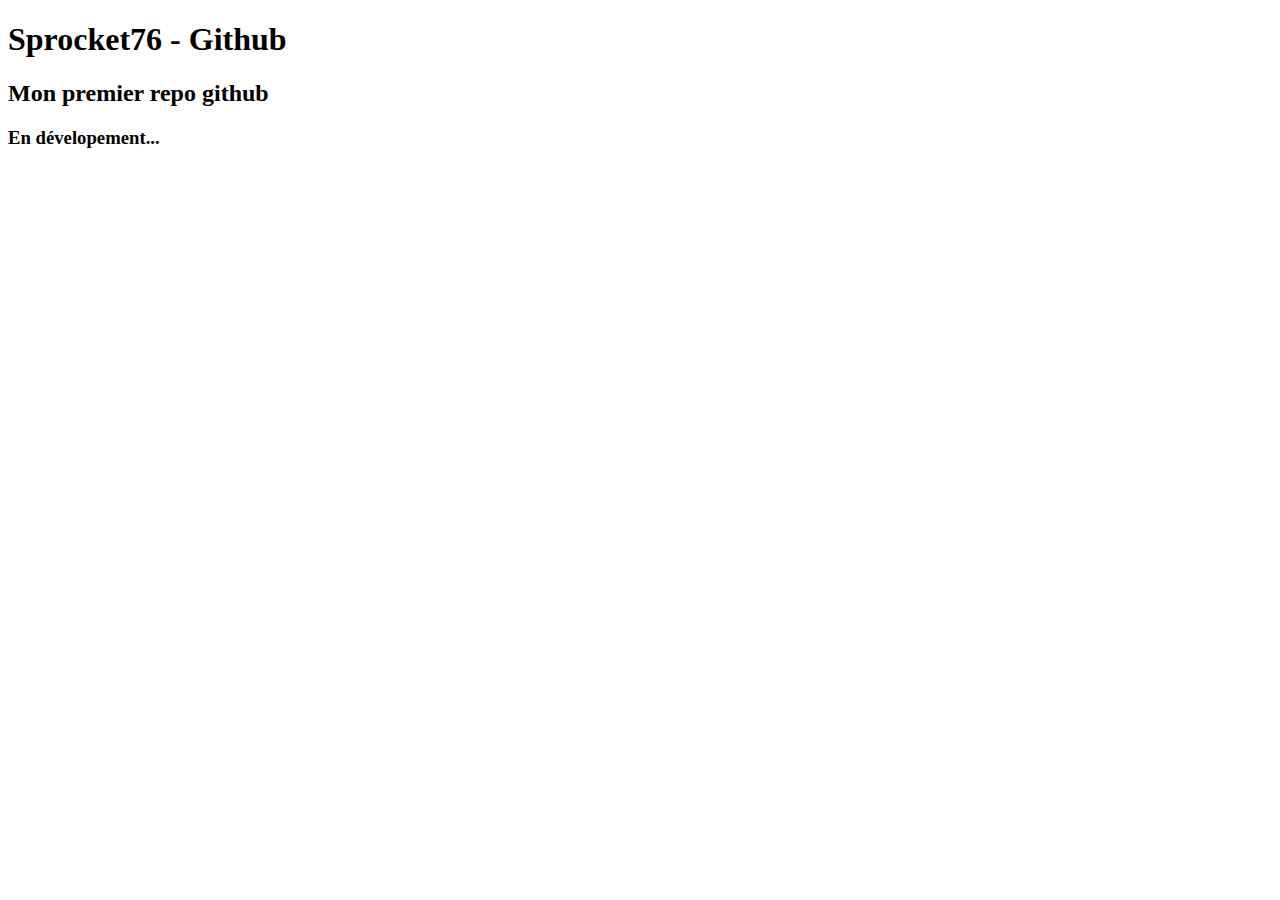
==== index.html @ c0518d12 "update - Bootstrap" ====
<!DOCTYPE html>
<html lang="fr">

<head>
    <meta charset="UTF-8">
    <meta http-equiv="X-UA-Compatible" content="IE=edge">
    <meta name="viewport" content="width=device-width, initial-scale=1.0">
    <title>Sprocket76-GitHub</title>

    <link rel="stylesheet" href="./style.css">
    <link rel="stylesheet" href="https://cdn.jsdelivr.net/npm/bootstrap@4.6.1/dist/css/bootstrap.min.css" integrity="sha384-zCbKRCUGaJDkqS1kPbPd7TveP5iyJE0EjAuZQTgFLD2ylzuqKfdKlfG/eSrtxUkn" crossorigin="anonymous">

</head>

<body>
    <div class="container">
        <h1>Sprocket76 - Github</h1>
        <h2>Mon premier repo github</h2>
        <h3>En dévelopement...</h3>
    </div>
</body>

</html>
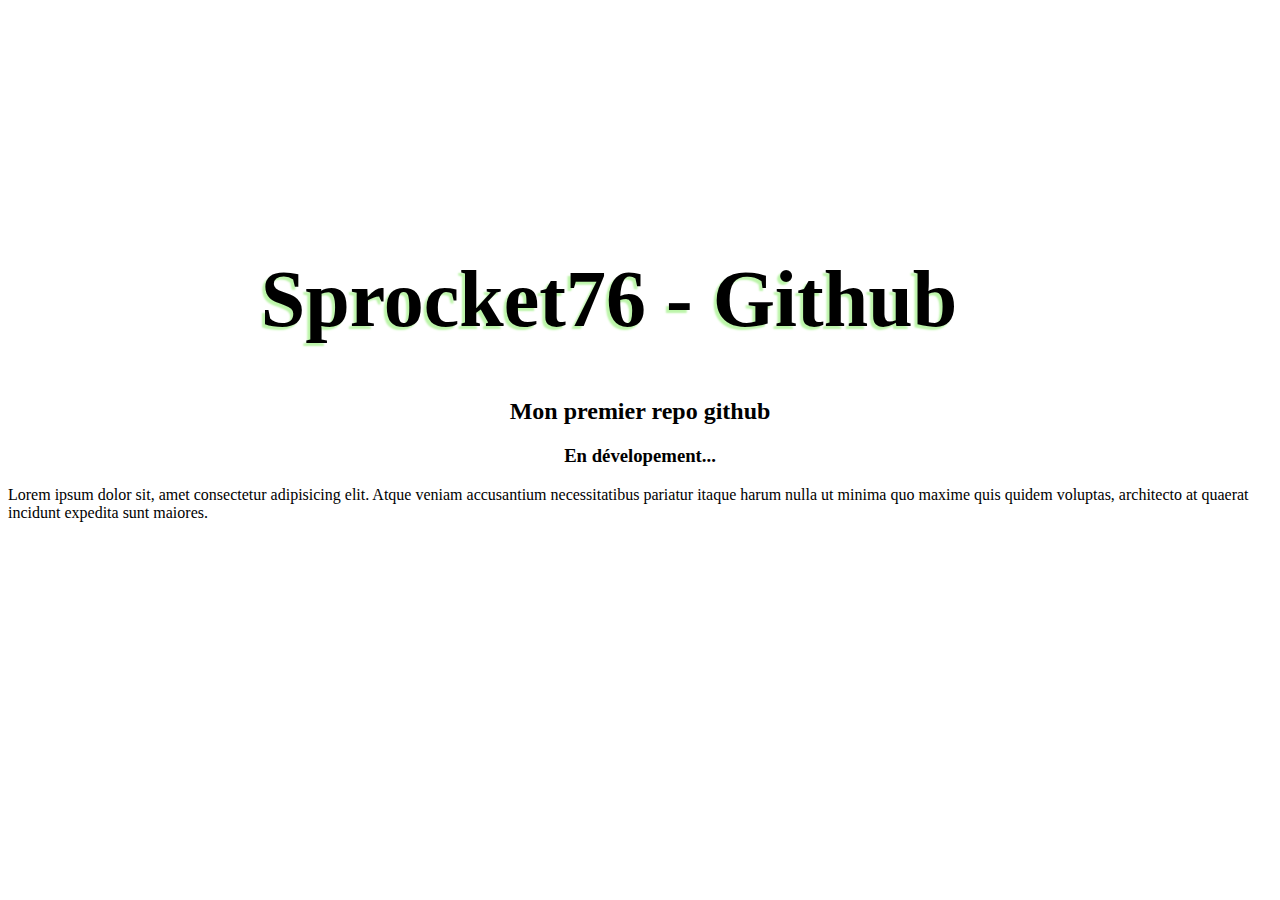
==== commit 34afc1c8: "Ajout de texte" ====
--- a/index.html
+++ b/index.html
@@ -17,6 +17,8 @@
         <h1>Sprocket76 - Github</h1>
         <h2>Mon premier repo github</h2>
         <h3>En dévelopement...</h3>
+
+        <p>Lorem ipsum dolor sit, amet consectetur adipisicing elit. Atque veniam accusantium necessitatibus pariatur itaque harum nulla ut minima quo maxime quis quidem voluptas, architecto at quaerat incidunt expedita sunt maiores.</p>
     </div>
 </body>
 
--- a/style.css
+++ b/style.css
@@ -0,0 +1,30 @@
+html {
+    scroll-behavior: smooth;
+}
+
+h2,
+h3,
+h4,
+.nav-item,
+#transition,
+footer {
+    text-align: center;
+}
+
+
+/* ***************** HEADER ***************** */
+
+header {
+    background: url(./media/main.jpg)no-repeat 50% 50%;
+    background-size: cover;
+    height: 100vh;
+    /* virtual height */
+    border-radius: 0px 0px 20px 20px;
+    margin-bottom: 40px;
+}
+
+h1 {
+    font-size: 5em;
+    padding: 200px 0 0 20%;
+    text-shadow: -3px 3px 2px #BCF5A9;
+}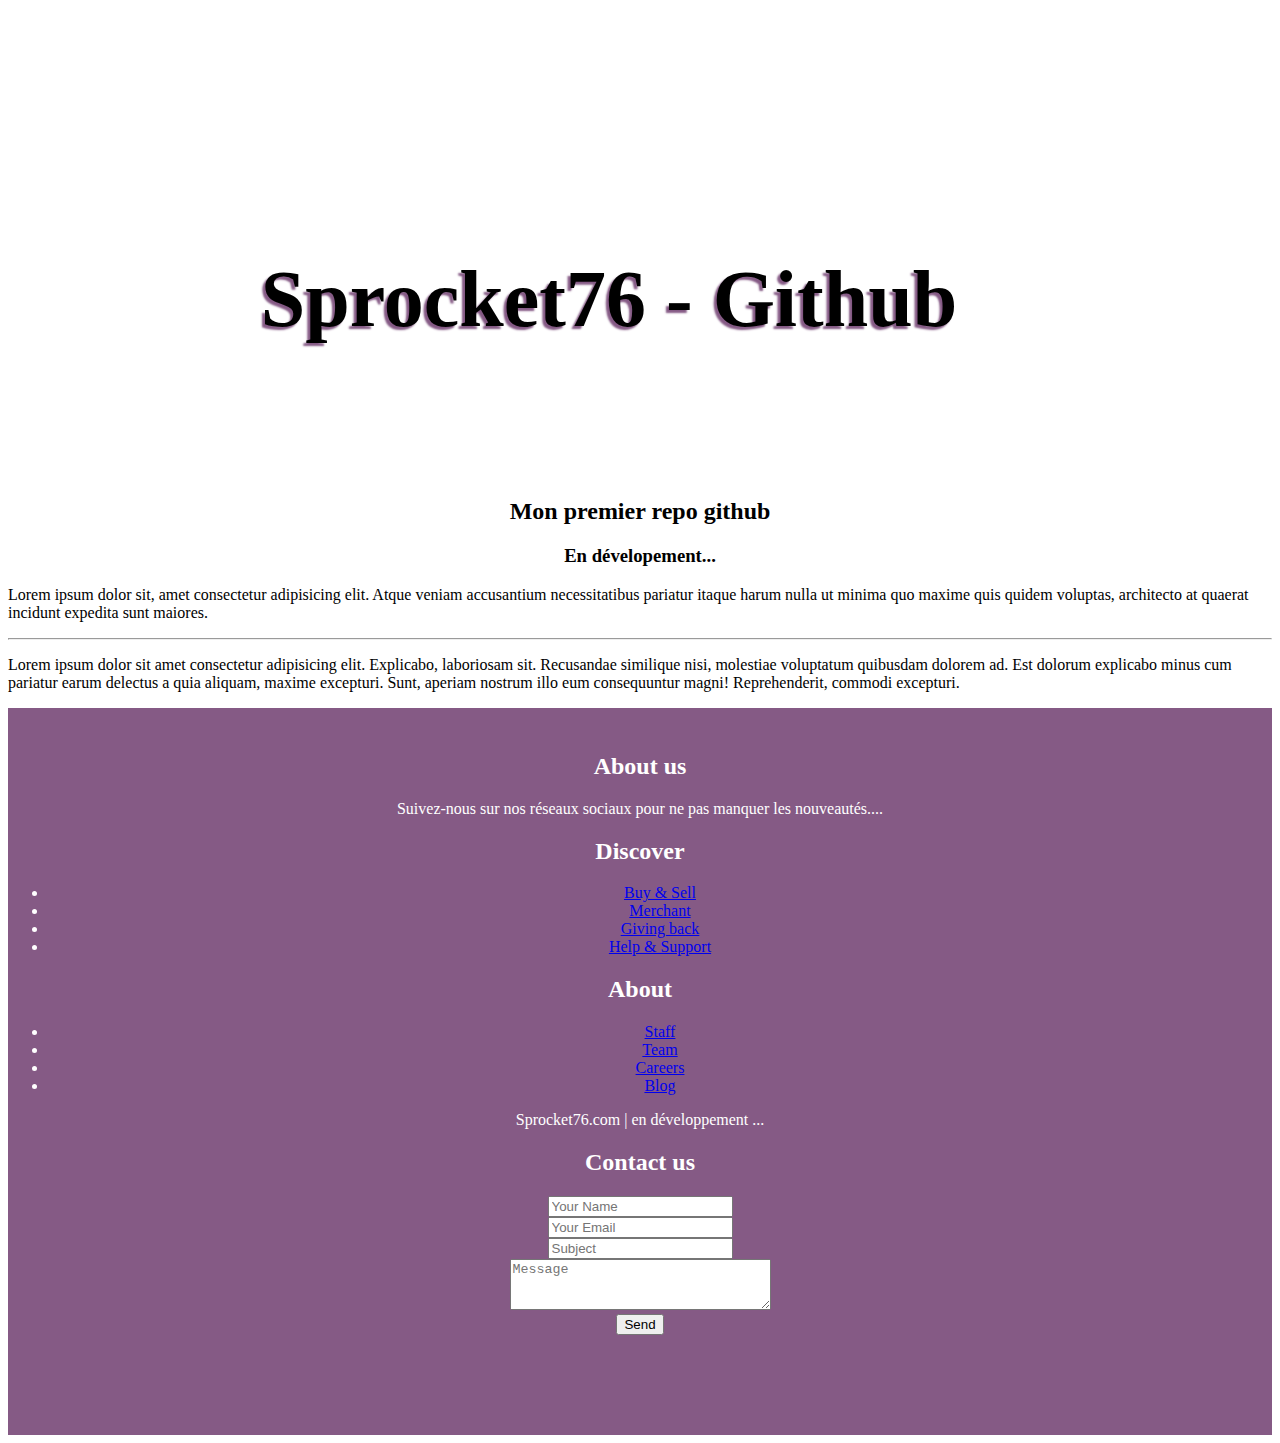
==== commit 943a709d: "ajout du footer et update style.css" ====
--- a/index.html
+++ b/index.html
@@ -5,9 +5,10 @@
     <meta charset="UTF-8">
     <meta http-equiv="X-UA-Compatible" content="IE=edge">
     <meta name="viewport" content="width=device-width, initial-scale=1.0">
-    <title>Sprocket76-GitHub</title>
+    <title>SPROCKET76-GitHub</title>
 
     <link rel="stylesheet" href="./style.css">
+    <link rel="stylesheet" href="https://use.fontawesome.com/releases/v5.7.0/css/all.css" integrity="sha384-lZN37f5QGtY3VHgisS14W3ExzMWZxybE1SJSEsQp9S+oqd12jhcu+A56Ebc1zFSJ" crossorigin="anonymous">
     <link rel="stylesheet" href="https://cdn.jsdelivr.net/npm/bootstrap@4.6.1/dist/css/bootstrap.min.css" integrity="sha384-zCbKRCUGaJDkqS1kPbPd7TveP5iyJE0EjAuZQTgFLD2ylzuqKfdKlfG/eSrtxUkn" crossorigin="anonymous">
 
 </head>
@@ -15,11 +16,100 @@
 <body>
     <div class="container">
         <h1>Sprocket76 - Github</h1>
+    </div>
+    <div class="container-lg">
         <h2>Mon premier repo github</h2>
         <h3>En dévelopement...</h3>
 
         <p>Lorem ipsum dolor sit, amet consectetur adipisicing elit. Atque veniam accusantium necessitatibus pariatur itaque harum nulla ut minima quo maxime quis quidem voluptas, architecto at quaerat incidunt expedita sunt maiores.</p>
+        <hr>
+        <p>Lorem ipsum dolor sit amet consectetur adipisicing elit. Explicabo, laboriosam sit. Recusandae similique nisi, molestiae voluptatum quibusdam dolorem ad. Est dolorum explicabo minus cum pariatur earum delectus a quia aliquam, maxime excepturi. Sunt, aperiam nostrum illo eum consequuntur magni! Reprehenderit, commodi excepturi.</p>
     </div>
+
+    <div class="container">
+    <footer>
+        <div class="container-fluid px-lg-5">
+        <div class="row">
+        <div class="col-md-9 py-5">
+        <div class="row">
+        <div class="col-md-4 mb-md-0 mb-4">
+        <h2 class="footer-heading">About us</h2>
+        <p>Suivez-nous sur nos réseaux sociaux pour ne pas manquer les nouveautés....</p>
+        <ul class="bozzo">
+            <li class="ftco-animate"><a href="#" data-toggle="tooltip" data-placement="top" title="Twitter"><span class="fab fa-instagram fa-2x"></span></a></li>
+            <li class="ftco-animate"><a href="#" data-toggle="tooltip" data-placement="top" title="Facebook"><span class="fab fa-facebook fa-2x"></span></a></li>
+            <li class="ftco-animate"><a href="#" data-toggle="tooltip" data-placement="top" title="Instagram"><span class="fab fa-amazon fa-2x"></span></a></li>
+            <li class="ftco-animate"><a href="#" data-toggle="tooltip" data-placement="top" title="Github"><span class="fab fa-github fa-2x"></span></a></li>
+            <li><a href="#"><span class="fab fa-github fa-2x"></span></a></li>
+        </ul>
+        </div>
+        <div class="col-md-8">
+        <div class="row justify-content-center">
+        <div class="col-md-12 col-lg-9">
+        <div class="row">
+        <div class="col-md-6 mb-md-0 mb-6">
+        <h2 class="footer-heading">Discover</h2>
+        <ul class="">
+        <li><a href="#" class="py-1 d-block">Buy &amp; Sell</a></li>
+        <li><a href="#" class="py-1 d-block">Merchant</a></li>
+        <li><a href="#" class="py-1 d-block">Giving back</a></li>
+        <li><a href="#" class="py-1 d-block">Help &amp; Support</a></li>
+        </ul>
+        </div>
+        <div class="col-md-6 mb-md-0 mb-6">
+        <h2 class="footer-heading">About</h2>
+        <ul class="list-unstyled">
+        <li><a href="#" class="py-1 d-block">Staff</a></li>
+        <li><a href="#" class="py-1 d-block">Team</a></li>
+        <li><a href="#" class="py-1 d-block">Careers</a></li>
+        <li><a href="#" class="py-1 d-block">Blog</a></li>
+        </ul>
+        </div>
+        <!-- <div class="col-md-4 mb-md-0 mb-4">
+        <h2 class="footer-heading">Resources</h2>
+        <ul class="list-unstyled">
+        <li><a href="#" class="py-1 d-block">Security</a></li>
+        <li><a href="#" class="py-1 d-block">Global</a></li>
+        <li><a href="#" class="py-1 d-block">Charts</a></li>
+        <li><a href="#" class="py-1 d-block">Privacy</a></li>
+        </ul>
+        </div> -->
+        </div>
+        </div>
+        </div>
+        </div>
+        </div>
+        <div class="row mt-md-5">
+            <div class="col-md-12">
+                <p>Sprocket76.com | en développement ...</p>
+            </div>
+        </div>
+        </div>
+        <div class="col-md-3 py-md-5 py-4 aside-stretch-right pl-lg-5">
+        <h2 class="footer-heading footer-heading-white">Contact us</h2>
+        <form action="#" class="contact-form">
+        <div class="form-group">
+        <input type="text" class="form-control" placeholder="Your Name">
+        </div>
+        <div class="form-group">
+        <input type="text" class="form-control" placeholder="Your Email">
+        </div>
+        <div class="form-group">
+        <input type="text" class="form-control" placeholder="Subject">
+        </div>
+        <div class="form-group">
+        <textarea name="" id="" cols="30" rows="3" class="form-control" placeholder="Message"></textarea>
+        </div>
+        <div class="form-group">
+        <button type="submit" class="form-control submit px-3">Send</button>
+        </div>
+        </form>
+        </div>
+        </div>
+        </div>
+    </footer>
+    </div>
+
 </body>
 
 </html>--- a/style.css
+++ b/style.css
@@ -25,6 +25,21 @@
 
 h1 {
     font-size: 5em;
-    padding: 200px 0 0 20%;
-    text-shadow: -3px 3px 2px #BCF5A9;
+    padding: 200px 0 100px 20%;
+    text-shadow: -3px 3px 2px #855a85;
+}
+
+footer {
+    padding: 25px 0 100px 0;
+    background-color: #855a85;
+    margin-top: 0px;
+    color: white;    
+}
+
+ul.bozzo, a.bozzo, a.bozzo:hover, a.bozzo:visited, a.bozzo:link, a.bozzo:active {
+    color: white;
+    list-style-type: none;
+    text-decoration-color: white;
+    text-decoration: none;
+    text-decoration-color: white;
 }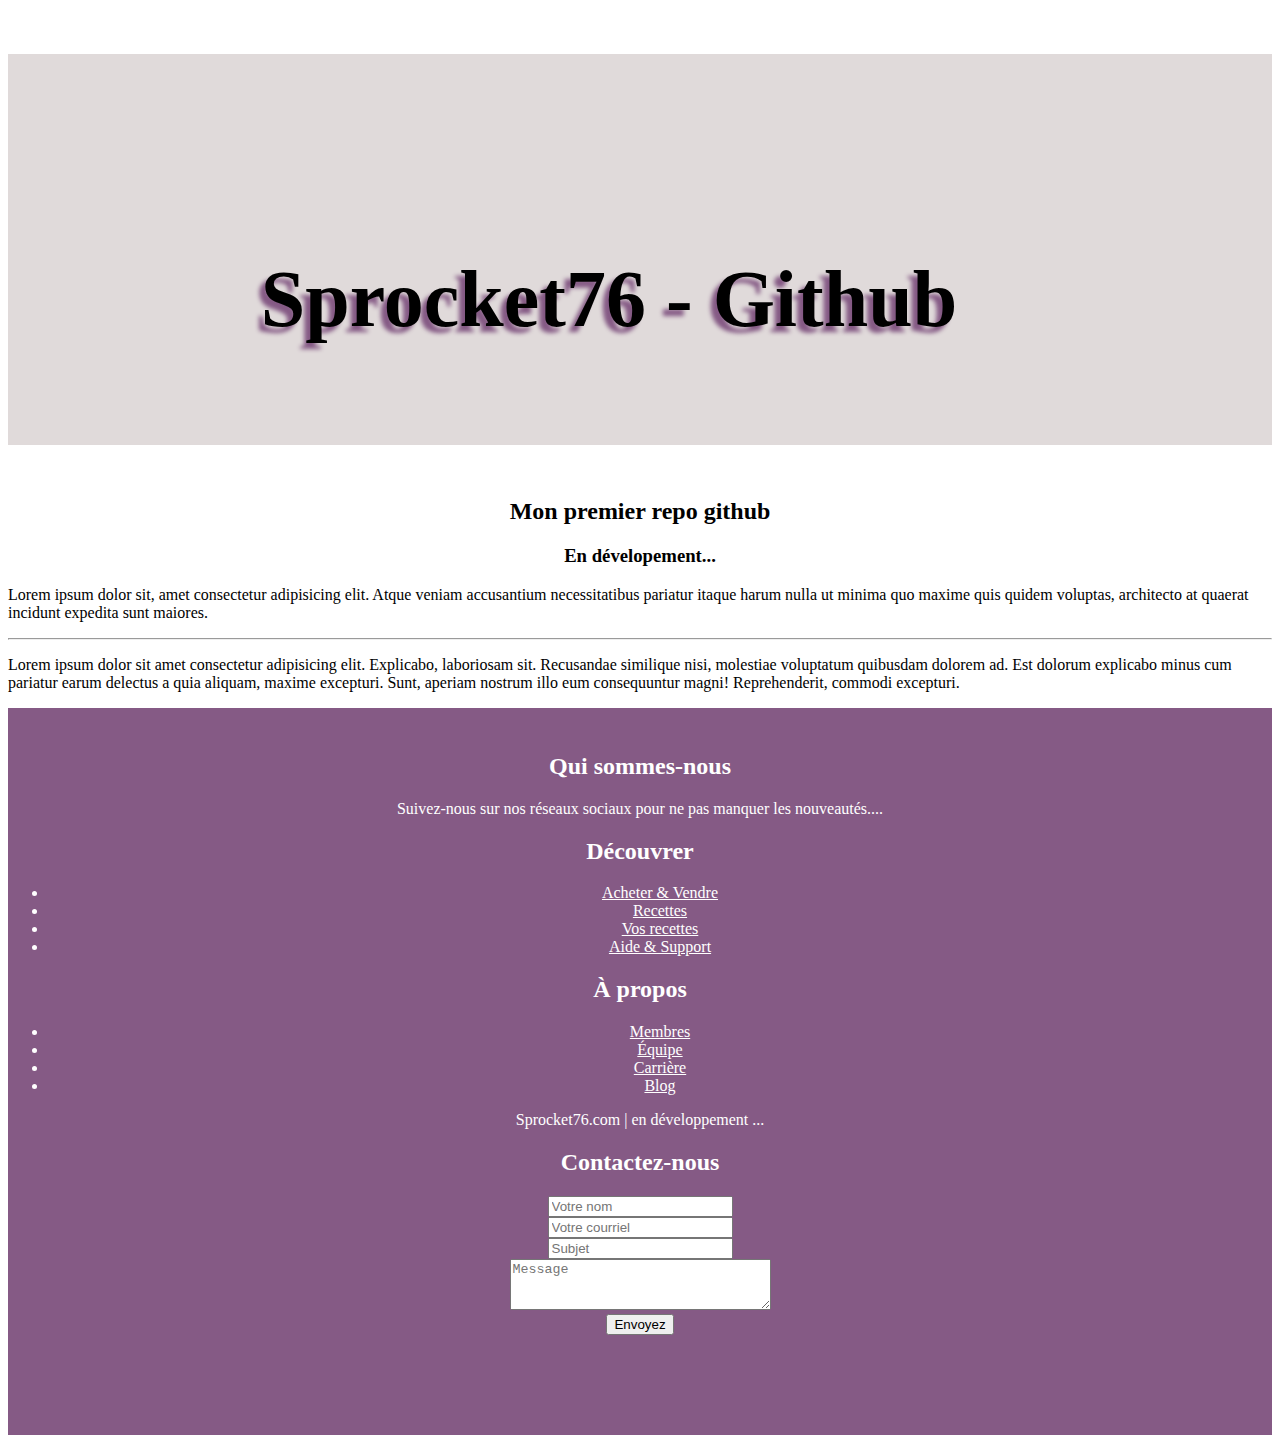
==== commit 23f14915: "ajout h1.toto modification pour le header" ====
--- a/index.html
+++ b/index.html
@@ -15,7 +15,7 @@
 
 <body>
     <div class="container">
-        <h1>Sprocket76 - Github</h1>
+        <h1 class="toto">Sprocket76 - Github</h1>
     </div>
     <div class="container-lg">
         <h2>Mon premier repo github</h2>
@@ -33,14 +33,13 @@
         <div class="col-md-9 py-5">
         <div class="row">
         <div class="col-md-4 mb-md-0 mb-4">
-        <h2 class="footer-heading">About us</h2>
+        <h2 class="footer-heading">Qui sommes-nous</h2>
         <p>Suivez-nous sur nos réseaux sociaux pour ne pas manquer les nouveautés....</p>
         <ul class="bozzo">
-            <li class="ftco-animate"><a href="#" data-toggle="tooltip" data-placement="top" title="Twitter"><span class="fab fa-instagram fa-2x"></span></a></li>
-            <li class="ftco-animate"><a href="#" data-toggle="tooltip" data-placement="top" title="Facebook"><span class="fab fa-facebook fa-2x"></span></a></li>
-            <li class="ftco-animate"><a href="#" data-toggle="tooltip" data-placement="top" title="Instagram"><span class="fab fa-amazon fa-2x"></span></a></li>
-            <li class="ftco-animate"><a href="#" data-toggle="tooltip" data-placement="top" title="Github"><span class="fab fa-github fa-2x"></span></a></li>
-            <li><a href="#"><span class="fab fa-github fa-2x"></span></a></li>
+            <li class="ftco-animate"><a class="linkb" href="#" data-toggle="tooltip" data-placement="top" title="Twitter"><span class="fab fa-instagram fa-2x"></span></a></li>
+            <li class="ftco-animate"><a class="linkb" href="#" data-toggle="tooltip" data-placement="top" title="Facebook"><span class="fab fa-facebook fa-2x"></span></a></li>
+            <li class="ftco-animate"><a class="linkb" href="#" data-toggle="tooltip" data-placement="top" title="Instagram"><span class="fab fa-amazon fa-2x"></span></a></li>
+            <li class="ftco-animate"><a class="linkb" href="#" data-toggle="tooltip" data-placement="top" title="Github"><span class="fab fa-github fa-2x"></span></a></li>
         </ul>
         </div>
         <div class="col-md-8">
@@ -48,21 +47,21 @@
         <div class="col-md-12 col-lg-9">
         <div class="row">
         <div class="col-md-6 mb-md-0 mb-6">
-        <h2 class="footer-heading">Discover</h2>
+        <h2 class="footer-heading">Découvrer</h2>
         <ul class="">
-        <li><a href="#" class="py-1 d-block">Buy &amp; Sell</a></li>
-        <li><a href="#" class="py-1 d-block">Merchant</a></li>
-        <li><a href="#" class="py-1 d-block">Giving back</a></li>
-        <li><a href="#" class="py-1 d-block">Help &amp; Support</a></li>
+        <li><a href="#" class="linkb py-1 d-block">Acheter &amp; Vendre</a></li>
+        <li><a href="#" class="linkb py-1 d-block">Recettes</a></li>
+        <li><a href="#" class="linkb py-1 d-block">Vos recettes</a></li>
+        <li><a href="#" class="linkb py-1 d-block">Aide &amp; Support</a></li>
         </ul>
         </div>
         <div class="col-md-6 mb-md-0 mb-6">
-        <h2 class="footer-heading">About</h2>
+        <h2 class="footer-heading">À propos</h2>
         <ul class="list-unstyled">
-        <li><a href="#" class="py-1 d-block">Staff</a></li>
-        <li><a href="#" class="py-1 d-block">Team</a></li>
-        <li><a href="#" class="py-1 d-block">Careers</a></li>
-        <li><a href="#" class="py-1 d-block">Blog</a></li>
+        <li><a href="#" class="linkb py-1 d-block">Membres</a></li>
+        <li><a href="#" class="linkb py-1 d-block">Équipe</a></li>
+        <li><a href="#" class="linkb py-1 d-block">Carrière</a></li>
+        <li><a href="#" class="linkb py-1 d-block">Blog</a></li>
         </ul>
         </div>
         <!-- <div class="col-md-4 mb-md-0 mb-4">
@@ -86,22 +85,22 @@
         </div>
         </div>
         <div class="col-md-3 py-md-5 py-4 aside-stretch-right pl-lg-5">
-        <h2 class="footer-heading footer-heading-white">Contact us</h2>
+        <h2 class="footer-heading footer-heading-white">Contactez-nous</h2>
         <form action="#" class="contact-form">
         <div class="form-group">
-        <input type="text" class="form-control" placeholder="Your Name">
+        <input type="text" class="form-control" placeholder="Votre nom">
         </div>
         <div class="form-group">
-        <input type="text" class="form-control" placeholder="Your Email">
+        <input type="text" class="form-control" placeholder="Votre courriel">
         </div>
         <div class="form-group">
-        <input type="text" class="form-control" placeholder="Subject">
+        <input type="text" class="form-control" placeholder="Subjet">
         </div>
         <div class="form-group">
         <textarea name="" id="" cols="30" rows="3" class="form-control" placeholder="Message"></textarea>
         </div>
         <div class="form-group">
-        <button type="submit" class="form-control submit px-3">Send</button>
+        <button type="submit" class="form-control submit px-3">Envoyez</button>
         </div>
         </form>
         </div>
--- a/style.css
+++ b/style.css
@@ -15,18 +15,21 @@
 /* ***************** HEADER ***************** */
 
 header {
-    background: url(./media/main.jpg)no-repeat 50% 50%;
-    background-size: cover;
+    /* background: url(./media/main.jpg)no-repeat 50% 50%; */
+    /* background-size: cover; */
+    background-color: #855a85;
+    color:antiquewhite;
     height: 100vh;
     /* virtual height */
     border-radius: 0px 0px 20px 20px;
     margin-bottom: 40px;
 }
 
-h1 {
+h1.toto {
     font-size: 5em;
     padding: 200px 0 100px 20%;
-    text-shadow: -3px 3px 2px #855a85;
+    text-shadow: -6px 6px 4px #855a85;
+    background-color: rgb(224, 218, 218);
 }
 
 footer {
@@ -36,10 +39,14 @@
     color: white;    
 }
 
-ul.bozzo, a.bozzo, a.bozzo:hover, a.bozzo:visited, a.bozzo:link, a.bozzo:active {
+ul.bozzo {
     color: white;
     list-style-type: none;
     text-decoration-color: white;
     text-decoration: none;
     text-decoration-color: white;
+}
+
+a.linkb, a.linkb:hover, a.linkb:visited, a.linkb:link, a.linkb:active {
+    color: white;
 }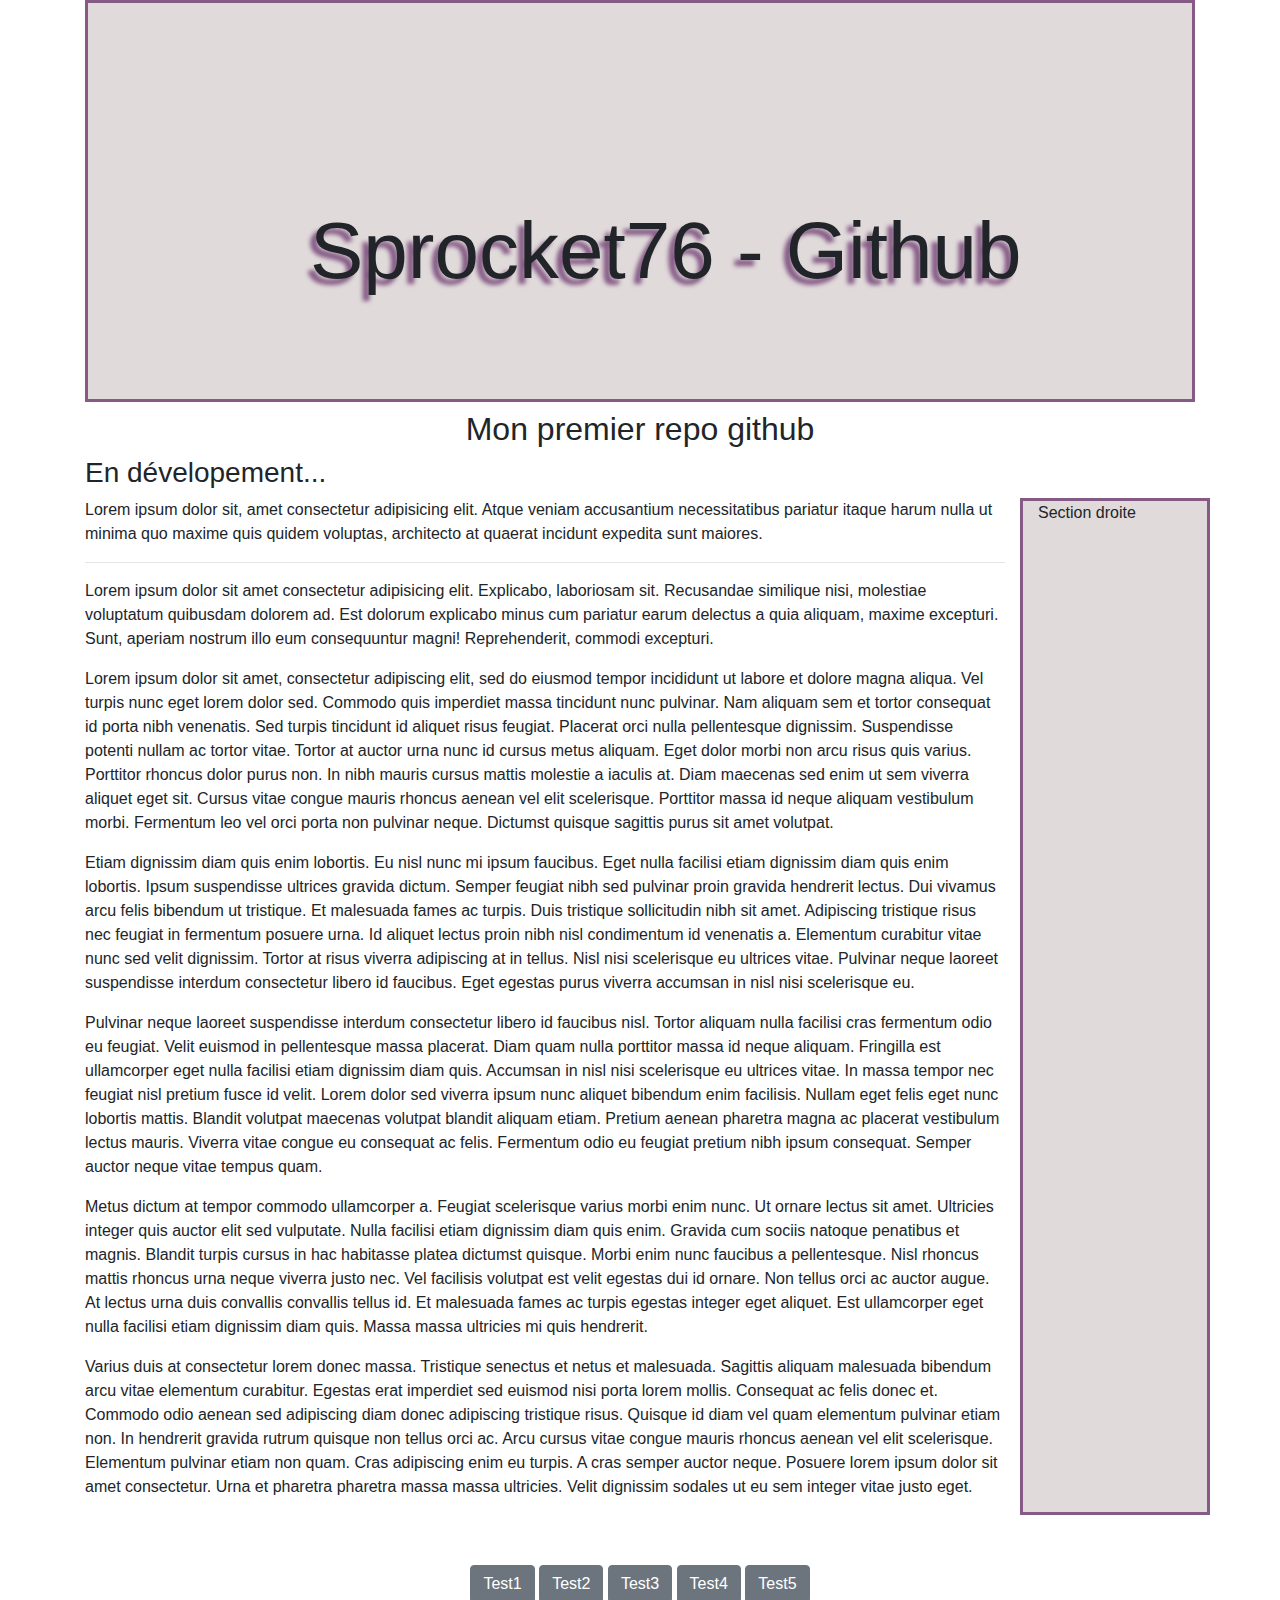
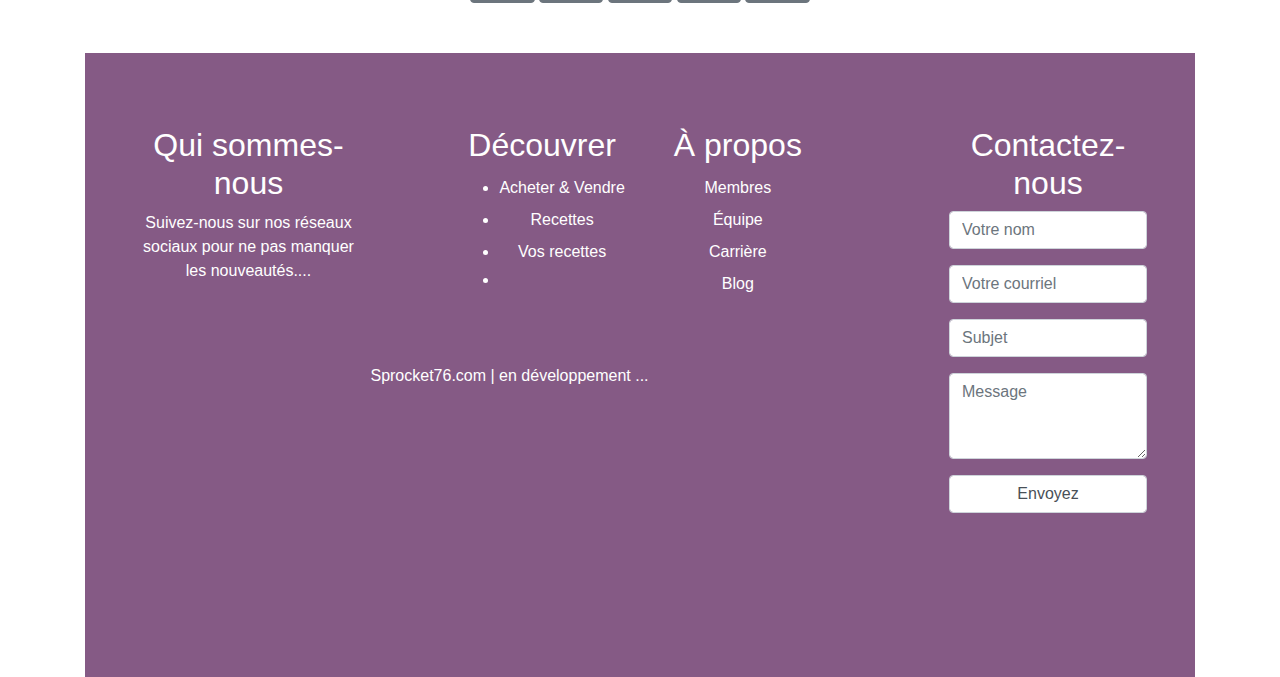
==== commit 792a4fac: "update col .side border" ====
--- a/index.html
+++ b/index.html
@@ -9,7 +9,12 @@
 
     <link rel="stylesheet" href="./style.css">
     <link rel="stylesheet" href="https://use.fontawesome.com/releases/v5.7.0/css/all.css" integrity="sha384-lZN37f5QGtY3VHgisS14W3ExzMWZxybE1SJSEsQp9S+oqd12jhcu+A56Ebc1zFSJ" crossorigin="anonymous">
-    <link rel="stylesheet" href="https://cdn.jsdelivr.net/npm/bootstrap@4.6.1/dist/css/bootstrap.min.css" integrity="sha384-zCbKRCUGaJDkqS1kPbPd7TveP5iyJE0EjAuZQTgFLD2ylzuqKfdKlfG/eSrtxUkn" crossorigin="anonymous">
+    <!-- <link rel="stylesheet" href="https://cdn.jsdelivr.net/npm/bootstrap@4.6.1/dist/css/bootstrap.min.css" integrity="sha384-zCbKRCUGaJDkqS1kPbPd7TveP5iyJE0EjAuZQTgFLD2ylzuqKfdKlfG/eSrtxUkn" crossorigin="anonymous"> -->
+    <meta name="viewport" content="width=device-width, initial-scale=1">
+    <link rel="stylesheet" href="https://cdn.jsdelivr.net/npm/bootstrap@4.6.1/dist/css/bootstrap.min.css">
+    <script src="https://cdn.jsdelivr.net/npm/jquery@3.6.0/dist/jquery.slim.min.js"></script>
+    <script src="https://cdn.jsdelivr.net/npm/popper.js@1.16.1/dist/umd/popper.min.js"></script>
+    <script src="https://cdn.jsdelivr.net/npm/bootstrap@4.6.1/dist/js/bootstrap.bundle.min.js"></script>
 
 </head>
 
@@ -21,10 +26,175 @@
         <h2>Mon premier repo github</h2>
         <h3>En dévelopement...</h3>
 
+    </div>
+
+    <div class="container-lg">
+        <div class="row">
+            <div class="col-10">
         <p>Lorem ipsum dolor sit, amet consectetur adipisicing elit. Atque veniam accusantium necessitatibus pariatur itaque harum nulla ut minima quo maxime quis quidem voluptas, architecto at quaerat incidunt expedita sunt maiores.</p>
         <hr>
         <p>Lorem ipsum dolor sit amet consectetur adipisicing elit. Explicabo, laboriosam sit. Recusandae similique nisi, molestiae voluptatum quibusdam dolorem ad. Est dolorum explicabo minus cum pariatur earum delectus a quia aliquam, maxime excepturi. Sunt, aperiam nostrum illo eum consequuntur magni! Reprehenderit, commodi excepturi.</p>
-    </div>
+        <p>Lorem ipsum dolor sit amet, consectetur adipiscing elit, sed do eiusmod tempor incididunt ut labore et dolore magna aliqua. Vel turpis nunc eget lorem dolor sed. Commodo quis imperdiet massa tincidunt nunc pulvinar. Nam aliquam sem et tortor consequat id porta nibh venenatis. Sed turpis tincidunt id aliquet risus feugiat. Placerat orci nulla pellentesque dignissim. Suspendisse potenti nullam ac tortor vitae. Tortor at auctor urna nunc id cursus metus aliquam. Eget dolor morbi non arcu risus quis varius. Porttitor rhoncus dolor purus non. In nibh mauris cursus mattis molestie a iaculis at. Diam maecenas sed enim ut sem viverra aliquet eget sit. Cursus vitae congue mauris rhoncus aenean vel elit scelerisque. Porttitor massa id neque aliquam vestibulum morbi. Fermentum leo vel orci porta non pulvinar neque. Dictumst quisque sagittis purus sit amet volutpat.
+
+        <p>Etiam dignissim diam quis enim lobortis. Eu nisl nunc mi ipsum faucibus. Eget nulla facilisi etiam dignissim diam quis enim lobortis. Ipsum suspendisse ultrices gravida dictum. Semper feugiat nibh sed pulvinar proin gravida hendrerit lectus. Dui vivamus arcu felis bibendum ut tristique. Et malesuada fames ac turpis. Duis tristique sollicitudin nibh sit amet. Adipiscing tristique risus nec feugiat in fermentum posuere urna. Id aliquet lectus proin nibh nisl condimentum id venenatis a. Elementum curabitur vitae nunc sed velit dignissim. Tortor at risus viverra adipiscing at in tellus. Nisl nisi scelerisque eu ultrices vitae. Pulvinar neque laoreet suspendisse interdum consectetur libero id faucibus. Eget egestas purus viverra accumsan in nisl nisi scelerisque eu.</p>
+            
+        <p>Pulvinar neque laoreet suspendisse interdum consectetur libero id faucibus nisl. Tortor aliquam nulla facilisi cras fermentum odio eu feugiat. Velit euismod in pellentesque massa placerat. Diam quam nulla porttitor massa id neque aliquam. Fringilla est ullamcorper eget nulla facilisi etiam dignissim diam quis. Accumsan in nisl nisi scelerisque eu ultrices vitae. In massa tempor nec feugiat nisl pretium fusce id velit. Lorem dolor sed viverra ipsum nunc aliquet bibendum enim facilisis. Nullam eget felis eget nunc lobortis mattis. Blandit volutpat maecenas volutpat blandit aliquam etiam. Pretium aenean pharetra magna ac placerat vestibulum lectus mauris. Viverra vitae congue eu consequat ac felis. Fermentum odio eu feugiat pretium nibh ipsum consequat. Semper auctor neque vitae tempus quam.</p>
+            
+        <p>Metus dictum at tempor commodo ullamcorper a. Feugiat scelerisque varius morbi enim nunc. Ut ornare lectus sit amet. Ultricies integer quis auctor elit sed vulputate. Nulla facilisi etiam dignissim diam quis enim. Gravida cum sociis natoque penatibus et magnis. Blandit turpis cursus in hac habitasse platea dictumst quisque. Morbi enim nunc faucibus a pellentesque. Nisl rhoncus mattis rhoncus urna neque viverra justo nec. Vel facilisis volutpat est velit egestas dui id ornare. Non tellus orci ac auctor augue. At lectus urna duis convallis convallis tellus id. Et malesuada fames ac turpis egestas integer eget aliquet. Est ullamcorper eget nulla facilisi etiam dignissim diam quis. Massa massa ultricies mi quis hendrerit.</p>
+            
+        <p>Varius duis at consectetur lorem donec massa. Tristique senectus et netus et malesuada. Sagittis aliquam malesuada bibendum arcu vitae elementum curabitur. Egestas erat imperdiet sed euismod nisi porta lorem mollis. Consequat ac felis donec et. Commodo odio aenean sed adipiscing diam donec adipiscing tristique risus. Quisque id diam vel quam elementum pulvinar etiam non. In hendrerit gravida rutrum quisque non tellus orci ac. Arcu cursus vitae congue mauris rhoncus aenean vel elit scelerisque. Elementum pulvinar etiam non quam. Cras adipiscing enim eu turpis. A cras semper auctor neque. Posuere lorem ipsum dolor sit amet consectetur. Urna et pharetra pharetra massa massa ultricies. Velit dignissim sodales ut eu sem integer vitae justo eget.</p>
+        </div>
+        <div class="col-2 side">
+            <p>Section droite</p>
+        </div>
+        </div>
+    </div>
+
+    <div class="container space text-center"> 
+
+        <button type="button" class="btn btn-secondary" data-toggle="modal" data-target="#test1">Test1</button>
+        <button type="button" class="btn btn-secondary" data-toggle="modal" data-target="#test2">Test2</button>
+        <button type="button" class="btn btn-secondary" data-toggle="modal" data-target="#test3">Test3</button>
+        <button type="button" class="btn btn-secondary" data-toggle="modal" data-target="#test4">Test4</button>
+        <button type="button" class="btn btn-secondary" data-toggle="modal" data-target="#test5">Test5</button>
+
+    </div>
+
+        <div class="modal" id="test1">
+            <div class="modal-dialog modal-lg">
+              <div class="modal-content">
+          
+                <!-- Modal Header -->
+                <div class="modal-header">
+                  <h4 class="modal-title">TEST1</h4>
+                  <button type="button" class="close" data-dismiss="modal">&times;</button>
+                </div>
+          
+                <!-- Modal body -->
+                <div class="modal-body">
+                  <h3>Test1...</h3>
+                  <p>Lorem ipsum dolor sit, amet consectetur adipisicing elit. Atque veniam accusantium necessitatibus pariatur itaque harum nulla ut minima quo maxime quis quidem voluptas, architecto at quaerat incidunt expedita sunt maiores.</p>
+                </div>
+          
+                <!-- Modal footer -->
+                <div class="modal-footer">
+                  <button type="button" class="btn btn-danger" data-dismiss="modal">Close</button>
+                </div>
+          
+              </div>
+            </div>
+          </div>
+        
+          <div class="modal" id="test2">
+            <div class="modal-dialog modal-lg">
+              <div class="modal-content">
+          
+                <!-- Modal Header -->
+                <div class="modal-header">
+                  <h4 class="modal-title">TEST2</h4>
+                  <button type="button" class="close" data-dismiss="modal">&times;</button>
+                </div>
+          
+                <!-- Modal body -->
+                <div class="modal-body">
+                  <h3>Test2...</h3>
+                  <p>Lorem ipsum dolor sit amet consectetur adipisicing elit. Explicabo, laboriosam sit. Recusandae similique nisi, molestiae voluptatum quibusdam dolorem ad. Est dolorum explicabo minus cum pariatur earum delectus a quia aliquam, maxime excepturi. Sunt, aperiam nostrum illo eum consequuntur magni! Reprehenderit, commodi excepturi.</p>
+                </div>
+          
+                <!-- Modal footer -->
+                <div class="modal-footer">
+                  <button type="button" class="btn btn-danger" data-dismiss="modal">Close</button>
+                </div>
+          
+              </div>
+            </div>
+          </div>
+
+          <div class="modal" id="test3">
+            <div class="modal-dialog modal-lg">
+              <div class="modal-content">
+          
+                <!-- Modal Header -->
+                <div class="modal-header">
+                  <h4 class="modal-title">TEST3</h4>
+                  <button type="button" class="close" data-dismiss="modal">&times;</button>
+                </div>
+          
+                <!-- Modal body -->
+                <div class="modal-body">
+                  <h3>Test3...</h3>
+                  <p>Lorem ipsum dolor sit amet, consectetur adipiscing elit, sed do eiusmod tempor incididunt ut labore et dolore magna aliqua. Vel turpis nunc eget lorem dolor sed. Commodo quis imperdiet massa tincidunt nunc pulvinar. Nam aliquam sem et tortor consequat id porta nibh venenatis. Sed turpis tincidunt id aliquet risus feugiat. Placerat orci nulla pellentesque dignissim. Suspendisse potenti nullam ac tortor vitae. Tortor at auctor urna nunc id cursus metus aliquam. Eget dolor morbi non arcu risus quis varius. Porttitor rhoncus dolor purus non. In nibh mauris cursus mattis molestie a iaculis at. Diam maecenas sed enim ut sem viverra aliquet eget sit. Cursus vitae congue mauris rhoncus aenean vel elit scelerisque. Porttitor massa id neque aliquam vestibulum morbi. Fermentum leo vel orci porta non pulvinar neque. Dictumst quisque sagittis purus sit amet volutpat. </p>
+                </div>
+          
+                <!-- Modal footer -->
+                <div class="modal-footer">
+                  <button type="button" class="btn btn-danger" data-dismiss="modal">Close</button>
+                </div>
+          
+              </div>
+            </div>
+          </div>
+
+          <div class="modal" id="test4">
+            <div class="modal-dialog modal-lg">
+              <div class="modal-content">
+          
+                <!-- Modal Header -->
+                <div class="modal-header">
+                  <h4 class="modal-title">TEST4</h4>
+                  <button type="button" class="close" data-dismiss="modal">&times;</button>
+                </div>
+          
+                <!-- Modal body -->
+                <div class="modal-body">
+                  <p>Test4...</p>
+                    <script> var usrlang = navigator.language || navigator.userLanguage; document.write("User's preferred language is: " + usrlang);</script> 
+                </div>
+          
+                <!-- Modal footer -->
+                <div class="modal-footer">
+                  <button type="button" class="btn btn-danger" data-dismiss="modal">Close</button>
+                </div>
+          
+              </div>
+            </div>
+          </div>
+
+          <div class="modal" id="test5">
+            <div class="modal-dialog modal-lg">
+              <div class="modal-content">
+          
+                <!-- Modal Header -->
+                <div class="modal-header">
+                  <h4 class="modal-title">TEST5</h4>
+                  <button type="button" class="close" data-dismiss="modal">&times;</button>
+                </div>
+          
+                <!-- Modal body -->
+                <div class="modal-body">
+                  Test5..
+
+                  <div id="current_date"></p>
+                    <script>
+                    date = new Date();
+                    year = date.getFullYear();
+                    month = date.getMonth() + 1;
+                    day = date.getDate();
+                    document.getElementById("current_date").innerHTML = month + "/" + day + "/" + year;
+                    </script>
+                    
+                </div>
+          
+                <!-- Modal footer -->
+                <div class="modal-footer">
+                  <button type="button" class="btn btn-danger" data-dismiss="modal">Close</button>
+                </div>
+          
+              </div>
+            </div>
+          </div>
+    
+          </div>
 
     <div class="container">
     <footer>
@@ -52,7 +222,7 @@
         <li><a href="#" class="linkb py-1 d-block">Acheter &amp; Vendre</a></li>
         <li><a href="#" class="linkb py-1 d-block">Recettes</a></li>
         <li><a href="#" class="linkb py-1 d-block">Vos recettes</a></li>
-        <li><a href="#" class="linkb py-1 d-block">Aide &amp; Support</a></li>
+        <li></li>
         </ul>
         </div>
         <div class="col-md-6 mb-md-0 mb-6">
@@ -107,6 +277,8 @@
         </div>
         </div>
     </footer>
+
+    
     </div>
 
 </body>
--- a/style.css
+++ b/style.css
@@ -3,8 +3,6 @@
 }
 
 h2,
-h3,
-h4,
 .nav-item,
 #transition,
 footer {
@@ -30,6 +28,9 @@
     padding: 200px 0 100px 20%;
     text-shadow: -6px 6px 4px #855a85;
     background-color: rgb(224, 218, 218);
+    border-style: solid;
+    border-width: 3px;
+    border-color: #855a85;
 }
 
 footer {
@@ -37,6 +38,17 @@
     background-color: #855a85;
     margin-top: 0px;
     color: white;    
+}
+
+.space {
+    padding: 50px 0 50px 0;
+}
+
+.side {
+    background-color: rgb(224, 218, 218);
+    border-style: solid;
+    border-width: 3px;
+    border-color: #855a85;
 }
 
 ul.bozzo {
